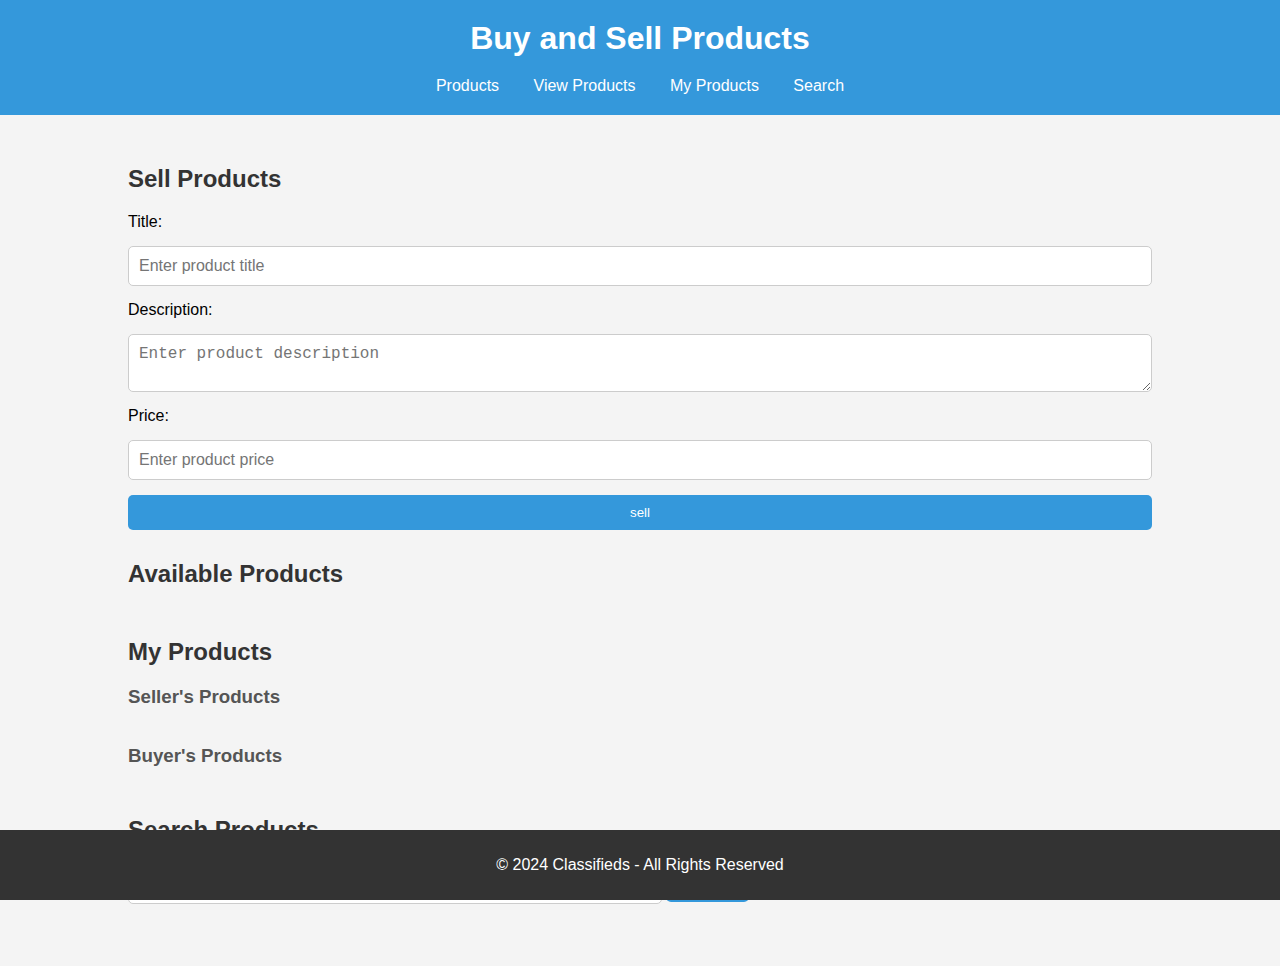
==== BuyySell/index.html @ dd9bf1ab "BuySell folder created" ====
<!DOCTYPE html>
<html lang="en">
<head>
    <meta charset="UTF-8">
    <meta name="viewport" content="width=device-width, initial-scale=1.0">
    <title>Classifieds - Buy and Sell Used Products</title>
    <link rel="stylesheet" href="style.css">
</head>
<body>
    <header>
        <h1>Buy and Sell Products</h1>
        <nav>
            <a href="#post-ad">Products</a>
            <a href="#view-ads">View Products</a>
            <a href="#my-products">My Products</a>
            <a href="#search">Search</a>
        </nav>
    </header>

    <div class="container">
        <!-- Post Ad Section -->
        <section id="post-ad">
            <h2>Sell Products</h2>
            <form id="ad-form">
                <label for="title">Title:</label>
                <input type="text" id="title" placeholder="Enter product title" required>

                <label for="description">Description:</label>
                <textarea id="description" placeholder="Enter product description" required></textarea>

                <label for="price">Price:</label>
                <input type="number" id="price" placeholder="Enter product price" required>

                <button type="submit">sell</button>
            </form>
        </section>

        <!-- View Ads Section -->
        <section id="view-ads">
            <h2>Available Products</h2>
            <div id="ads-list"></div>
        </section>

        <!-- My Products Section -->
        <section id="my-products">
            <h2>My Products</h2>
            <h3>Seller's Products</h3>
            <div id="seller-products-list"></div>
            <h3>Buyer's Products</h3>
            <div id="buyer-products-list"></div>
        </section>

        <!-- Search Section -->
        <section id="search">
            <h2>Search Products</h2>
            <input type="text" id="search-bar" placeholder="Search for products...">
            <button onclick="searchAds()">Search</button>
            <div id="search-results"></div>
        </section>
    </div>

    <footer>
        <p>&copy; 2024 Classifieds - All Rights Reserved</p>
    </footer>

    <script src="script.js"></script>
</body>
</html>
---- BuyySell/style.css ----
/* General Styles */
body {
    font-family: Arial, sans-serif;
    margin: 0;
    padding: 0;
    background-color: #f4f4f4;
}

header {
    background-color: #3498db;
    color: white;
    text-align: center;
    padding: 20px;
}

header h1 {
    margin: 0;
}

nav {
    margin-top: 20px;
}

nav a {
    margin: 0 15px;
    color: white;
    text-decoration: none;
}

nav a:hover {
    text-decoration: underline;
}

.container {
    width: 80%;
    margin: 0 auto;
    padding: 20px;
}

section {
    margin: 30px 0;
}

h2 {
    color: #333;
}

h3 {
    color: #555;
}

form {
    display: flex;
    flex-direction: column;
    gap: 15px;
}

input, textarea {
    padding: 10px;
    font-size: 16px;
    border: 1px solid #ccc;
    border-radius: 5px;
}

button {
    background-color: #3498db;
    color: white;
    border: none;
    padding: 10px 20px;
    cursor: pointer;
    border-radius: 5px;
}

button:hover {
    background-color: #2980b9;
}

#ads-list, #seller-products-list, #buyer-products-list {
    display: flex;
    flex-wrap: wrap;
    gap: 20px;
}

.ad-card {
    background-color: white;
    padding: 15px;
    border: 1px solid #ddd;
    border-radius: 5px;
    width: 30%;
    box-sizing: border-box;
    text-align: center;
}

#ad-card h3 {
    margin-top: 0;
}

#ad-card p {
    margin-bottom: 10px;
}

#ad-card button {
    background-color: #27ae60;
}

#ad-card button:hover {
    background-color: #2ecc71;
}

#search-bar {
    padding: 10px;
    font-size: 16px;
    margin-bottom: 10px;
    width: 50%;
}

#search-results {
    margin-top: 20px;
}

footer {
    background-color: #333;
    color: white;
    text-align: center;
    padding: 10px 0;
    position: fixed;
    width: 100%;
    bottom: 0;
}
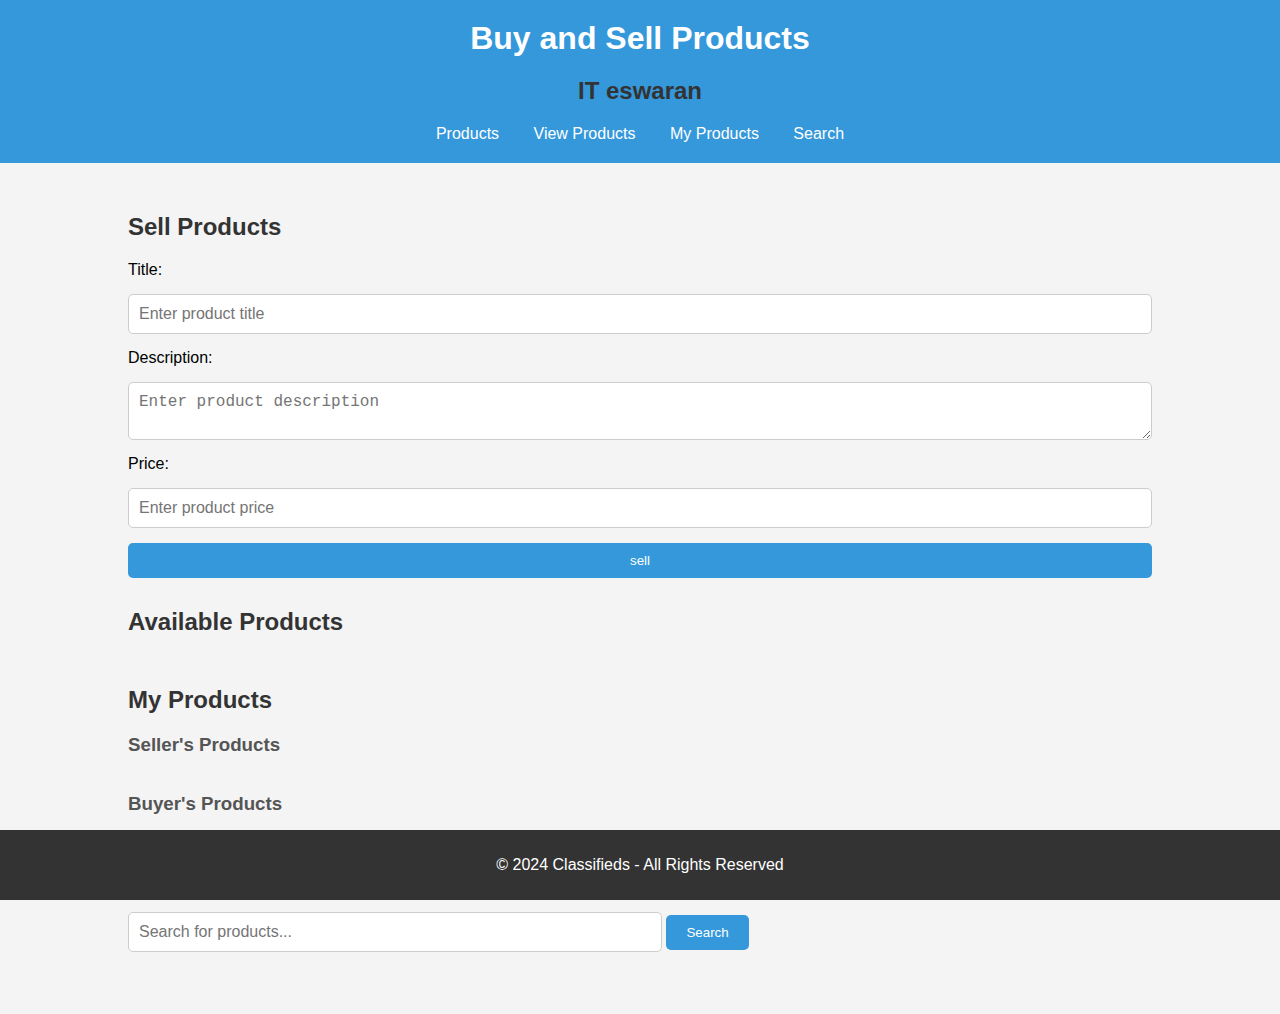
==== commit 5267b5b7: "eswaran added" ====
--- a/BuyySell/index.html
+++ b/BuyySell/index.html
@@ -9,6 +9,7 @@
 <body>
     <header>
         <h1>Buy and Sell Products</h1>
+        <h2>IT eswaran</h2>
         <nav>
             <a href="#post-ad">Products</a>
             <a href="#view-ads">View Products</a>
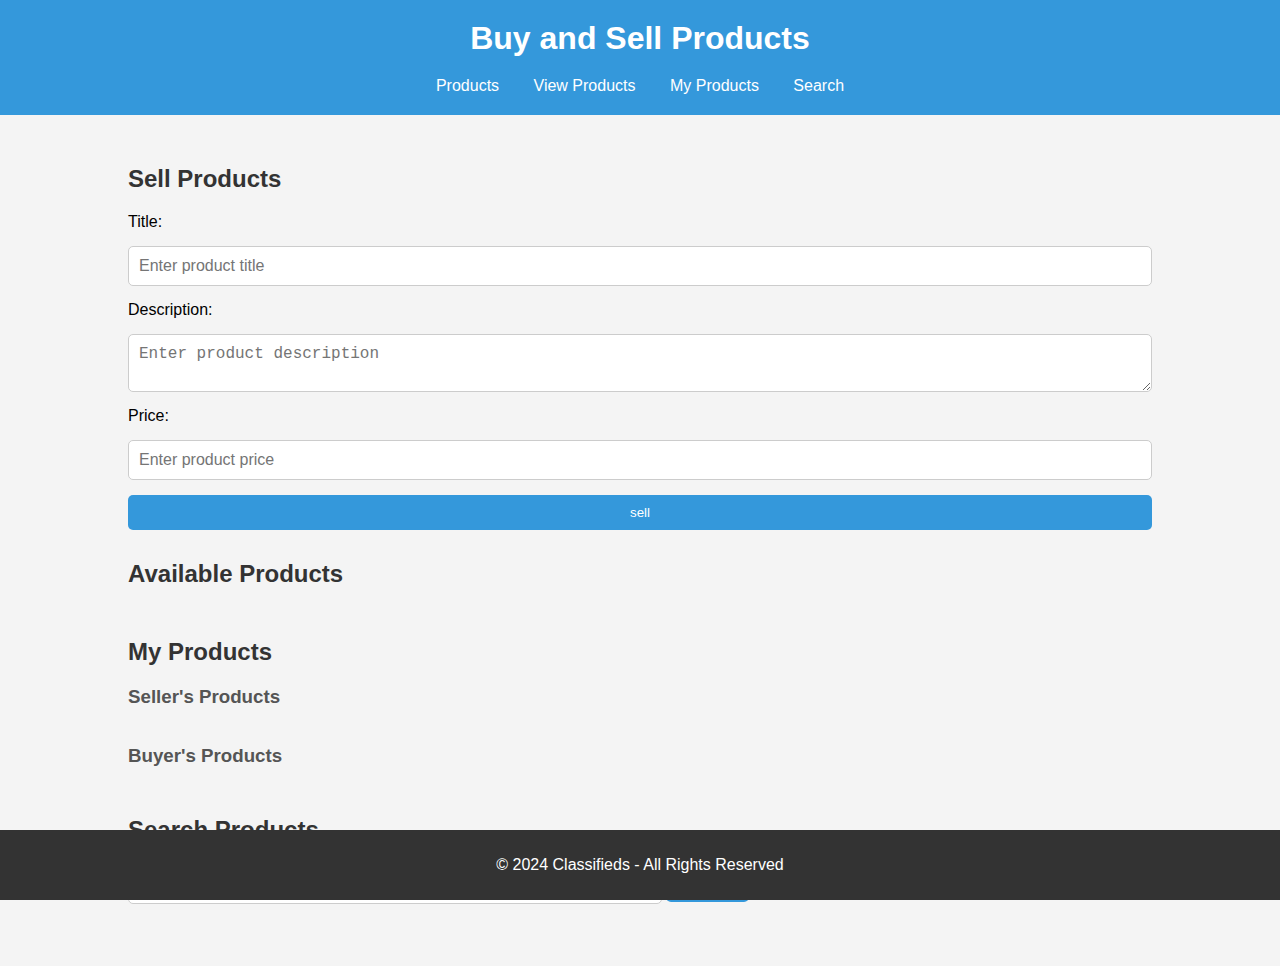
==== commit 8ee31b21: "corrected" ====
--- a/BuyySell/index.html
+++ b/BuyySell/index.html
@@ -9,7 +9,6 @@
 <body>
     <header>
         <h1>Buy and Sell Products</h1>
-        <h2>IT eswaran</h2>
         <nav>
             <a href="#post-ad">Products</a>
             <a href="#view-ads">View Products</a>
